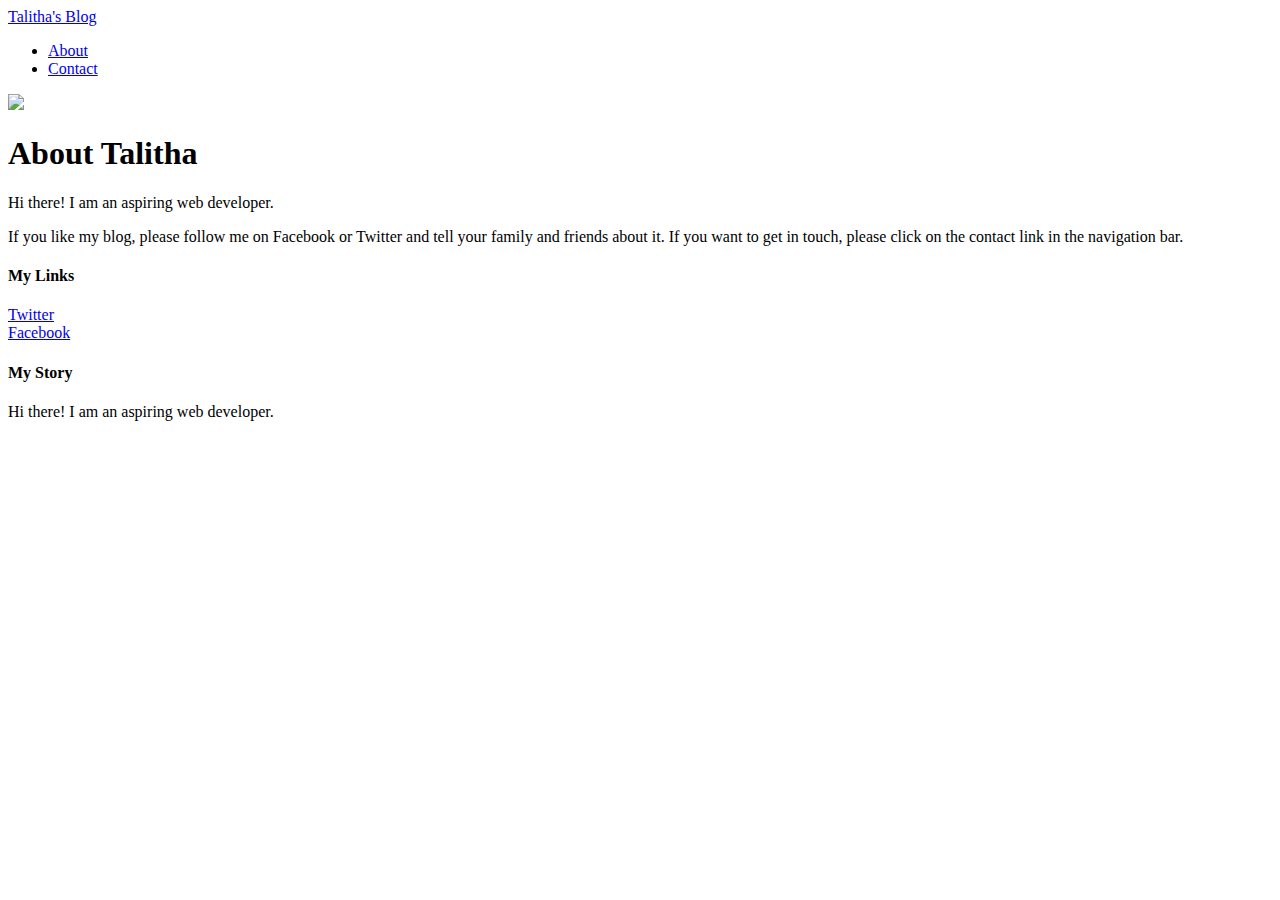
==== about.html @ 39b6c3d2 "Add files via upload" ====
<!DOCTYPE html>
<html lang="en" dir="ltr">
  <head>
    <meta charset="utf-8">
    <title>About Talitha</title>
      <link rel="stylesheet" type="text/css" href="styles.css">
  </head>
  <body>
    <!--Header-->
    <div id="header">
     <div class="container">
       <a id="header-title" href="index.html">Talitha's Blog</a>
    <ul id="header-nav">
      <li><a href="about.html">About</a></li>
      <li><a href="malito:talkruger9@gmail.com">Contact</a></li>
      </ul>
     </div>
   </div>
   <!--About me Stuff-->
     <div id="content">
       <div class="container">
        <div class="about">
          <div class="about-author">
          <img src="gmail_me.jpg">
      </div>
      <h1 class="about-title">About Talitha</h1>
      <div class="about-content">
        <!--Bio paragraph-->
        <p>Hi there! I am an aspiring web developer.</p>
        <p>If you like my blog, please follow me on Facebook or Twitter and tell
        your family and friends about it. If you want to get in touch, please
        click on the contact link in the navigation bar.</p>
      </div> <!-- about content-->
    </div> <!-- about -->
  </div> <!-- container -->
  </div> <!-- content -->
    <div id="footer">
      <div class="container">
        <div class="column">
          <h4>My Links</h4>
          <p>
        <a href="https://twitter.com/me">Twitter</a>
        <br>
          <a href="https://facebook.com/me">Facebook</a>
       </p>
        </div>
    <div class="column">
      <h4>My Story</h4>
      <p>Hi there! I am an aspiring web developer.</p>
      </div>
     </div>
    </div>


  </body>
</html>
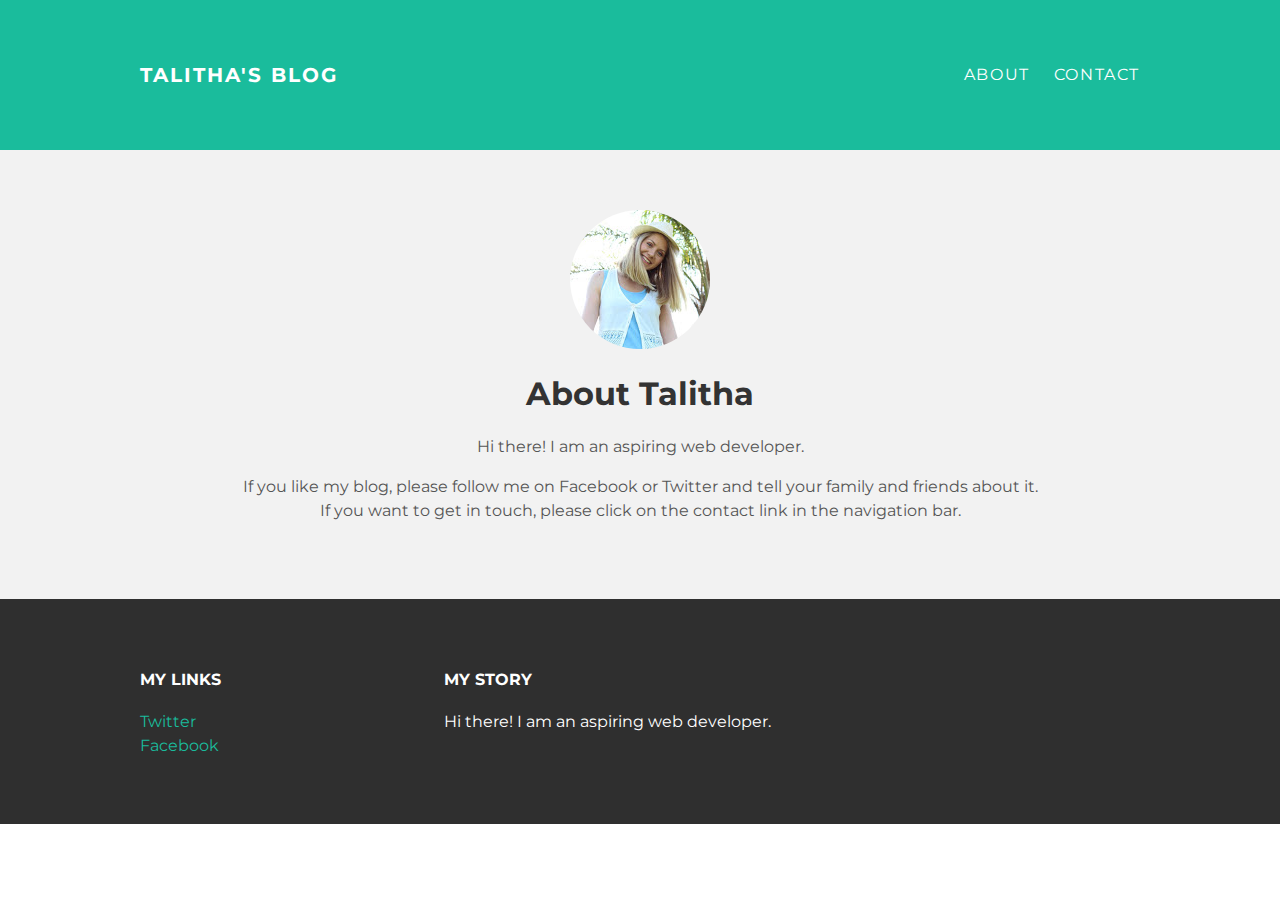
==== commit 600dc37d: "Update about.html" ====
--- a/about.html
+++ b/about.html
@@ -21,7 +21,7 @@
        <div class="container">
         <div class="about">
           <div class="about-author">
-          <img src="gmail_me.jpg">
+          <img src="me.jpg">
       </div>
       <h1 class="about-title">About Talitha</h1>
       <div class="about-content">
--- a/styles.css
+++ b/styles.css
@@ -0,0 +1,127 @@
+
+@import url(http://fonts.googleapis.com/css?family=Montserrat:400,700);
+
+body {
+  color: #555;
+  margin: 0;
+  font-family: "Montserrat", sans-serif;
+}
+
+#header {
+  background-color: #1abc9c;
+  height: 150px;
+  line-height: 150px;
+}
+
+#header a {
+  color: white;
+  text-decoration: none;
+
+  text-transform: uppercase;
+  letter-spacing: 0.1em;
+}
+
+#header a:hover {
+  color:#222;
+}
+
+#header-title {
+  display: block;
+  float: left;
+
+  font-size: 20px;
+  font-weight: bold;
+}
+
+#header-nav {
+  display: block;
+  float: right;
+  margin-top: 0;
+}
+
+#header-nav li {
+  display: inline;
+  padding-left: 20px;
+}
+
+.container {
+  max-width: 1000px;
+  margin: 0 auto;
+}
+
+#footer {
+  background-color: #2f2f2f;
+  padding: 50px 0;
+}
+
+.column {
+  min-width: 300px;
+  display: inline-block;
+  vertical-align: top;
+}
+
+#footer h4 {
+  color: white;
+  text-transform: uppercase;
+  letter-spacing: 0.1 em;
+}
+
+#footer p {
+  color: white;
+}
+
+a {
+  color: #1abc9c;
+  text-decoration: none;
+}
+
+a:hover {
+  color: #F6A623;
+}
+
+.post, .about {
+  max-width: 800px;
+  margin: 0 auto;
+  padding: 60px 0;
+}
+
+.about {
+  text-align: center;
+}
+
+.post-author img {
+  width: 50px;
+  height: 50px;
+  vertical-align: middle;
+}
+
+.post-author span {
+  margin-left: 16px;
+}
+
+.post-date {
+  color: #D2D2D2;
+
+  font-size: 14px;
+  font-weight: bold;
+
+  text-transform: uppercase;
+  letter-spacing: 0.1em;
+}
+
+h1, h2, h3, h4 {
+  color: #333;
+}
+
+p {
+  line-height: 1.5;
+}
+
+.post-author img,
+.about-author img {
+  border-radius: 50%;
+}
+
+#content:nth-child(even) {
+    background-color: #f2f2f2;
+  }
